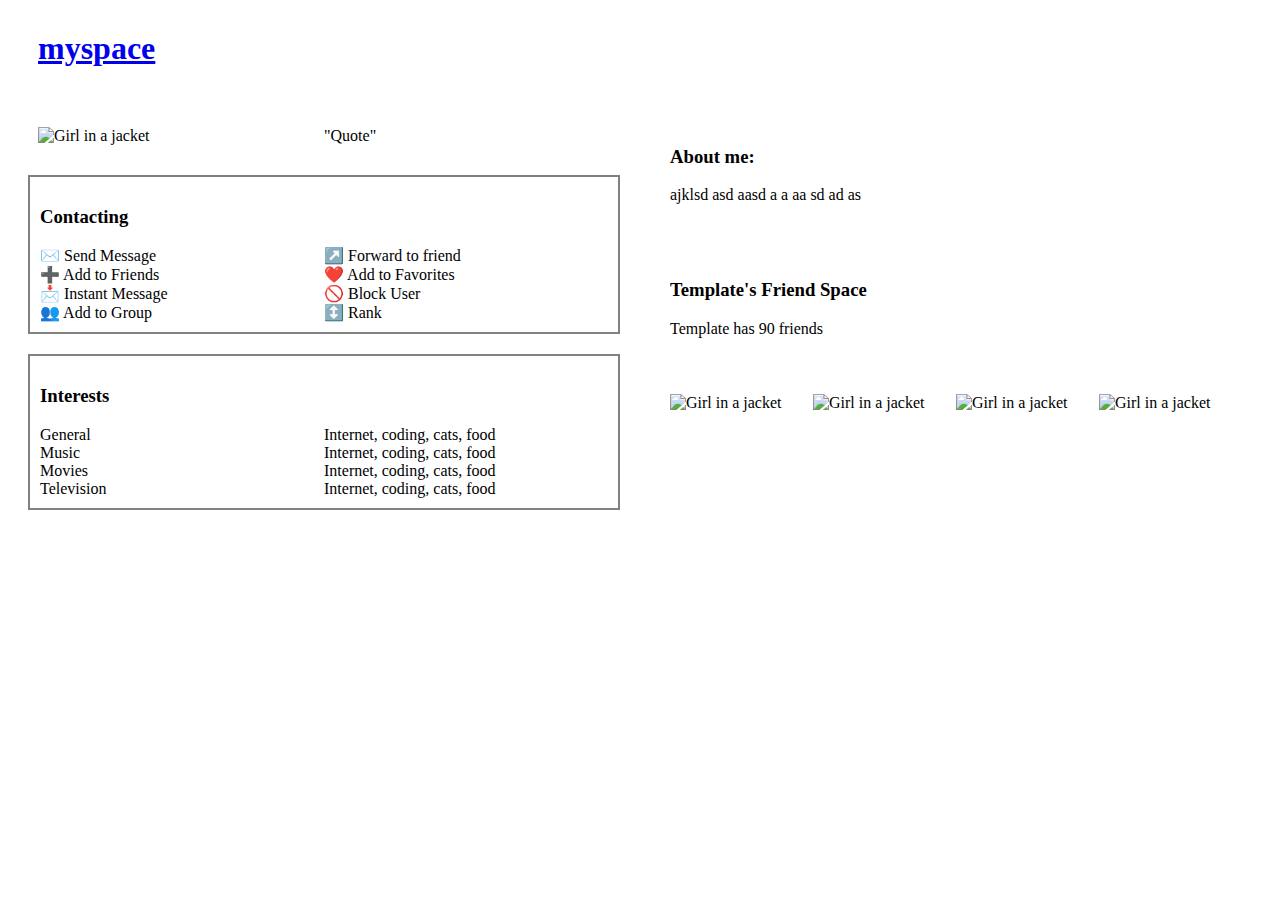
==== profiles/josh.html @ 8d3d268d "Initial commit" ====
<!DOCTYPE html>
<html lang="en">

<head>
    <meta charset="UTF-8">
    <meta name="viewport" content="width=device-width, initial-scale=1.0">
    <meta http-equiv="X-UA-Compatible" content="ie=edge">
    <title>My Website</title>
    <link rel="stylesheet" href="../styles.css">
    <link rel="icon" href="./favicon.ico" type="image/x-icon">
</head>

<body>
    <main>
        <h1 class="home-button"><a href="../index.html">myspace</a></h1>
        <div class=" row">
            <div class="column">
                <div class="profile-picture">
                    <div class="row">
                        <div class="column">
                            <img src="https://www.w3schools.com/tags/img_girl.jpg" alt="Girl in a jacket" width="150"
                                height="200">
                        </div>
                        <div class="column">
                            "Quote"
                        </div>
                    </div>
                </div>
                <div class="contact bordered">
                    <h3>Contacting </h3>
                    <div class="row">
                        <div class="column">
                            ✉️ Send Message <br />
                            ➕ Add to Friends <br />
                            📩 Instant Message <br />
                            👥 Add to Group <br />
                        </div>
                        <div class="column">
                            ↗️ Forward to friend <br />
                            ❤️ Add to Favorites <br />
                            🚫 Block User <br />
                            ↕️ Rank <br />
                        </div>
                    </div>
                </div>
                <div class="interests bordered">
                    <h3>Interests </h3>
                    <div class="row">
                        <div class="column">
                            General
                        </div>
                        <div class="column">
                            Internet, coding, cats, food
                        </div>
                    </div>
                    <div class="row">
                        <div class="column">
                            Music
                        </div>
                        <div class="column">
                            Internet, coding, cats, food
                        </div>
                    </div>
                    <div class="row">
                        <div class="column">
                            Movies
                        </div>
                        <div class="column">
                            Internet, coding, cats, food
                        </div>
                    </div>
                    <div class="row">
                        <div class="column">
                            Television
                        </div>
                        <div class="column">
                            Internet, coding, cats, food
                        </div>
                    </div>
                </div>
            </div>
            <div class="column">
                <div>
                    <div class="about-me">
                        <h3>About me:</h3>
                        <p>
                            ajklsd asd aasd a a aa sd ad as
                        </p>
                    </div>
                    <div class="friends-header">
                        <h3>Template's Friend Space</h3>
                        <p>Template has 90 friends</p>
                    </div>
                    <div class="row friends">
                        <div class="column-25">
                            <img src="https://www.w3schools.com/tags/img_girl.jpg" alt="Girl in a jacket" width="75"
                                height="100">
                        </div>
                        <div class="column-25">
                            <img src="https://www.w3schools.com/tags/img_girl.jpg" alt="Girl in a jacket" width="75"
                                height="100">
                        </div>
                        <div class="column-25">
                            <img src="https://www.w3schools.com/tags/img_girl.jpg" alt="Girl in a jacket" width="75"
                                height="100">
                        </div>
                        <div class="column-25">
                            <img src="https://www.w3schools.com/tags/img_girl.jpg" alt="Girl in a jacket" width="75"
                                height="100">
                        </div>
                    </div>
                </div>
            </div>
        </div>
    </main>
    <script src="index.js"></script>
</body>

</html>
---- styles.css ----
.column {
  float: left;
  width: 50%;
}
.column-25 {
  float: left;
  width: 25%;
}

.bordered {
  border: 2px solid grey;
}

/* Clear floats after the columns */
.row:after {
  content: "";
  display: table;
  clear: both;
}

.home-button {
  margin: 20px;
  padding: 10px;
}

.profiles {
  margin: 20px;
  padding: 10px;
}

.profile-picture {
  margin: 20px;
  padding: 10px;
}
.contact {
  margin: 20px;
  padding: 10px;
}

.interests {
  margin: 20px;
  padding: 10px;
}

.about-me {
  margin: 20px;
  padding: 10px;
}

.friends-header {
  margin: 20px;
  padding: 10px;
}

.friends {
  margin: 20px;
  padding: 10px;
}
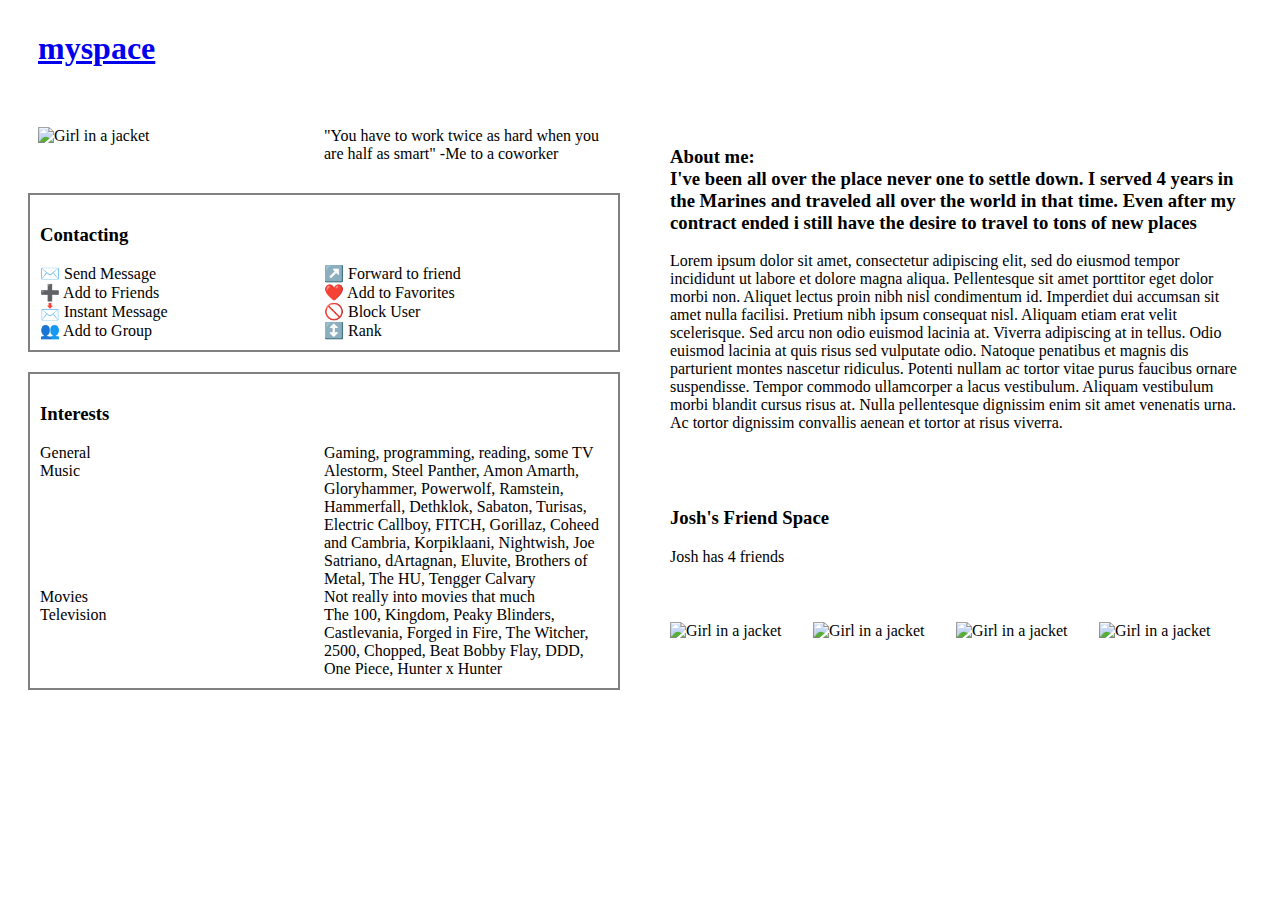
==== commit e4831990: "profile" ====
--- a/profiles/josh.html
+++ b/profiles/josh.html
@@ -18,11 +18,11 @@
                 <div class="profile-picture">
                     <div class="row">
                         <div class="column">
-                            <img src="https://www.w3schools.com/tags/img_girl.jpg" alt="Girl in a jacket" width="150"
+                            <img src="https://i.imgur.com/vVknfcs.jpg" alt="Girl in a jacket" width="150"
                                 height="200">
                         </div>
                         <div class="column">
-                            "Quote"
+                            "You have to work twice as hard when you are half as smart" -Me to a coworker
                         </div>
                     </div>
                 </div>
@@ -50,7 +50,7 @@
                             General
                         </div>
                         <div class="column">
-                            Internet, coding, cats, food
+                            Gaming, programming, reading, some TV
                         </div>
                     </div>
                     <div class="row">
@@ -58,7 +58,9 @@
                             Music
                         </div>
                         <div class="column">
-                            Internet, coding, cats, food
+                            Alestorm, Steel Panther, Amon Amarth, Gloryhammer, Powerwolf, Ramstein,
+                            Hammerfall, Dethklok, Sabaton, Turisas, Electric Callboy, FITCH, Gorillaz, Coheed and Cambria,
+                            Korpiklaani, Nightwish, Joe Satriano, dArtagnan, Eluvite, Brothers of Metal, The HU, Tengger Calvary
                         </div>
                     </div>
                     <div class="row">
@@ -66,7 +68,7 @@
                             Movies
                         </div>
                         <div class="column">
-                            Internet, coding, cats, food
+                            Not really into movies that much
                         </div>
                     </div>
                     <div class="row">
@@ -74,7 +76,7 @@
                             Television
                         </div>
                         <div class="column">
-                            Internet, coding, cats, food
+                            The 100, Kingdom, Peaky Blinders, Castlevania, Forged in Fire, The Witcher, 2500, Chopped, Beat Bobby Flay, DDD, One Piece, Hunter x Hunter
                         </div>
                     </div>
                 </div>
@@ -82,30 +84,30 @@
             <div class="column">
                 <div>
                     <div class="about-me">
-                        <h3>About me:</h3>
+                        <h3>About me: <br>I've been all over the place never one to settle down. I served 4 years in the Marines and traveled all over the world in that time. Even after my contract ended i still have the desire to travel to tons of new places</h3>
                         <p>
-                            ajklsd asd aasd a a aa sd ad as
+                            Lorem ipsum dolor sit amet, consectetur adipiscing elit, sed do eiusmod tempor incididunt ut labore et dolore magna aliqua. Pellentesque sit amet porttitor eget dolor morbi non. Aliquet lectus proin nibh nisl condimentum id. Imperdiet dui accumsan sit amet nulla facilisi. Pretium nibh ipsum consequat nisl. Aliquam etiam erat velit scelerisque. Sed arcu non odio euismod lacinia at. Viverra adipiscing at in tellus. Odio euismod lacinia at quis risus sed vulputate odio. Natoque penatibus et magnis dis parturient montes nascetur ridiculus. Potenti nullam ac tortor vitae purus faucibus ornare suspendisse. Tempor commodo ullamcorper a lacus vestibulum. Aliquam vestibulum morbi blandit cursus risus at. Nulla pellentesque dignissim enim sit amet venenatis urna. Ac tortor dignissim convallis aenean et tortor at risus viverra.
                         </p>
                     </div>
                     <div class="friends-header">
-                        <h3>Template's Friend Space</h3>
-                        <p>Template has 90 friends</p>
+                        <h3>Josh's Friend Space</h3>
+                        <p>Josh has 4 friends</p>
                     </div>
                     <div class="row friends">
                         <div class="column-25">
-                            <img src="https://www.w3schools.com/tags/img_girl.jpg" alt="Girl in a jacket" width="75"
+                            <img src="https://img.buzzfeed.com/buzzfeed-static/static/2014-04/enhanced/webdr06/1/15/enhanced-buzz-10877-1396381437-29.jpg" alt="Girl in a jacket" width="75"
                                 height="100">
                         </div>
                         <div class="column-25">
-                            <img src="https://www.w3schools.com/tags/img_girl.jpg" alt="Girl in a jacket" width="75"
+                            <img src="https://i.imgur.com/2YuqVIf.jpeg" alt="Girl in a jacket" width="75"
                                 height="100">
                         </div>
                         <div class="column-25">
-                            <img src="https://www.w3schools.com/tags/img_girl.jpg" alt="Girl in a jacket" width="75"
+                            <img src="https://i.imgur.com/g7O63uG.jpeg" alt="Girl in a jacket" width="75"
                                 height="100">
                         </div>
                         <div class="column-25">
-                            <img src="https://www.w3schools.com/tags/img_girl.jpg" alt="Girl in a jacket" width="75"
+                            <img src="https://i.imgur.com/HUGgE4e.jpeg" alt="Girl in a jacket" width="75"
                                 height="100">
                         </div>
                     </div>
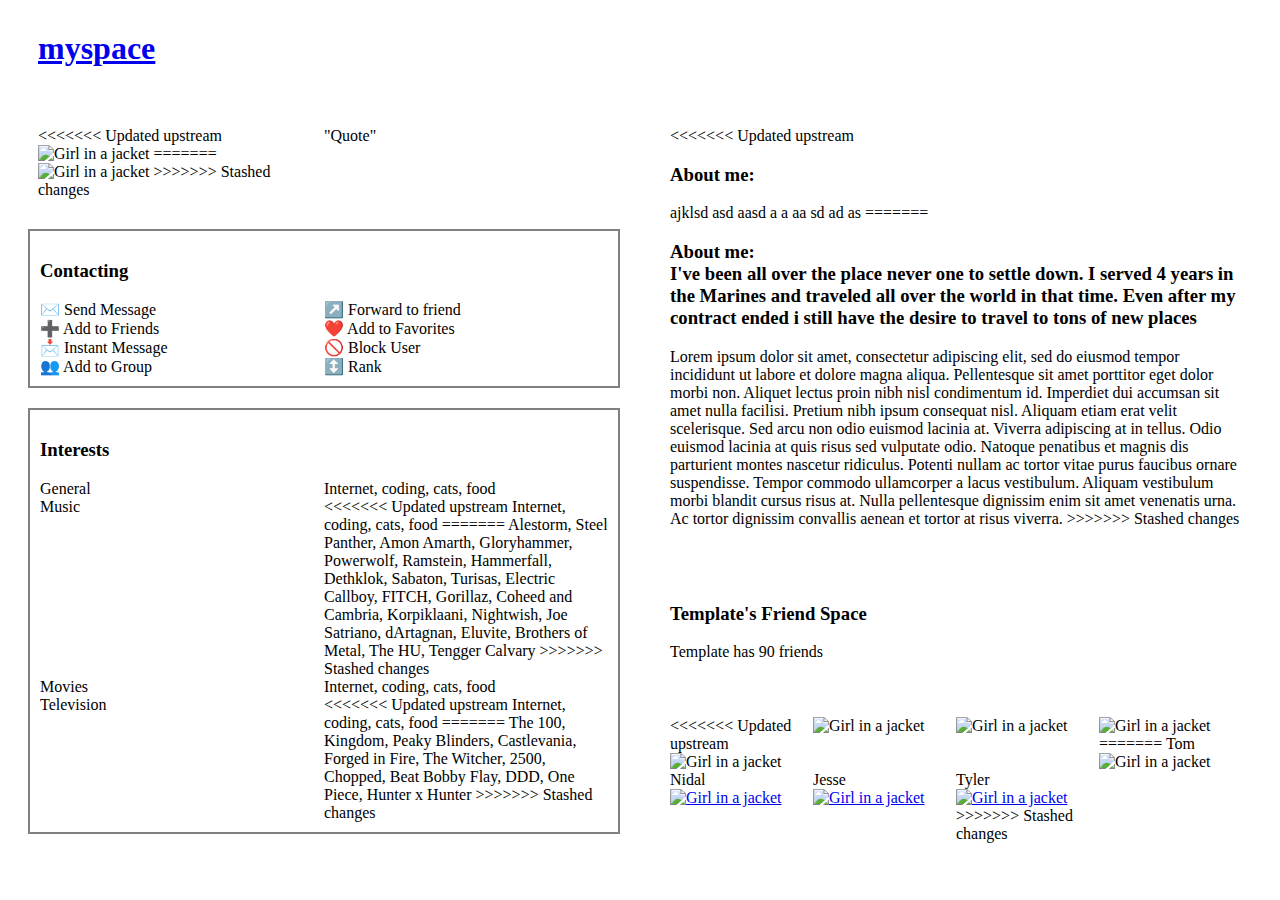
==== commit 8e5f160c: "Link fixes" ====
--- a/profiles/josh.html
+++ b/profiles/josh.html
@@ -18,11 +18,15 @@
                 <div class="profile-picture">
                     <div class="row">
                         <div class="column">
-                            <img src="https://i.imgur.com/vVknfcs.jpg" alt="Girl in a jacket" width="150"
+<<<<<<< Updated upstream
+                            <img src="https://www.w3schools.com/tags/img_girl.jpg" alt="Girl in a jacket" width="150"
                                 height="200">
+=======
+                            <img src="https://i.imgur.com/vVknfcs.jpg" alt="Girl in a jacket" width="150" height="200">
+>>>>>>> Stashed changes
                         </div>
                         <div class="column">
-                            "You have to work twice as hard when you are half as smart" -Me to a coworker
+                            "Quote"
                         </div>
                     </div>
                 </div>
@@ -50,7 +54,7 @@
                             General
                         </div>
                         <div class="column">
-                            Gaming, programming, reading, some TV
+                            Internet, coding, cats, food
                         </div>
                     </div>
                     <div class="row">
@@ -58,9 +62,15 @@
                             Music
                         </div>
                         <div class="column">
+<<<<<<< Updated upstream
+                            Internet, coding, cats, food
+=======
                             Alestorm, Steel Panther, Amon Amarth, Gloryhammer, Powerwolf, Ramstein,
-                            Hammerfall, Dethklok, Sabaton, Turisas, Electric Callboy, FITCH, Gorillaz, Coheed and Cambria,
-                            Korpiklaani, Nightwish, Joe Satriano, dArtagnan, Eluvite, Brothers of Metal, The HU, Tengger Calvary
+                            Hammerfall, Dethklok, Sabaton, Turisas, Electric Callboy, FITCH, Gorillaz, Coheed and
+                            Cambria,
+                            Korpiklaani, Nightwish, Joe Satriano, dArtagnan, Eluvite, Brothers of Metal, The HU, Tengger
+                            Calvary
+>>>>>>> Stashed changes
                         </div>
                     </div>
                     <div class="row">
@@ -68,7 +78,7 @@
                             Movies
                         </div>
                         <div class="column">
-                            Not really into movies that much
+                            Internet, coding, cats, food
                         </div>
                     </div>
                     <div class="row">
@@ -76,7 +86,12 @@
                             Television
                         </div>
                         <div class="column">
-                            The 100, Kingdom, Peaky Blinders, Castlevania, Forged in Fire, The Witcher, 2500, Chopped, Beat Bobby Flay, DDD, One Piece, Hunter x Hunter
+<<<<<<< Updated upstream
+                            Internet, coding, cats, food
+=======
+                            The 100, Kingdom, Peaky Blinders, Castlevania, Forged in Fire, The Witcher, 2500, Chopped,
+                            Beat Bobby Flay, DDD, One Piece, Hunter x Hunter
+>>>>>>> Stashed changes
                         </div>
                     </div>
                 </div>
@@ -84,31 +99,75 @@
             <div class="column">
                 <div>
                     <div class="about-me">
-                        <h3>About me: <br>I've been all over the place never one to settle down. I served 4 years in the Marines and traveled all over the world in that time. Even after my contract ended i still have the desire to travel to tons of new places</h3>
+<<<<<<< Updated upstream
+                        <h3>About me:</h3>
                         <p>
-                            Lorem ipsum dolor sit amet, consectetur adipiscing elit, sed do eiusmod tempor incididunt ut labore et dolore magna aliqua. Pellentesque sit amet porttitor eget dolor morbi non. Aliquet lectus proin nibh nisl condimentum id. Imperdiet dui accumsan sit amet nulla facilisi. Pretium nibh ipsum consequat nisl. Aliquam etiam erat velit scelerisque. Sed arcu non odio euismod lacinia at. Viverra adipiscing at in tellus. Odio euismod lacinia at quis risus sed vulputate odio. Natoque penatibus et magnis dis parturient montes nascetur ridiculus. Potenti nullam ac tortor vitae purus faucibus ornare suspendisse. Tempor commodo ullamcorper a lacus vestibulum. Aliquam vestibulum morbi blandit cursus risus at. Nulla pellentesque dignissim enim sit amet venenatis urna. Ac tortor dignissim convallis aenean et tortor at risus viverra.
+                            ajklsd asd aasd a a aa sd ad as
+=======
+                        <h3>About me: <br>I've been all over the place never one to settle down. I served 4 years in the
+                            Marines and traveled all over the world in that time. Even after my contract ended i still
+                            have the desire to travel to tons of new places</h3>
+                        <p>
+                            Lorem ipsum dolor sit amet, consectetur adipiscing elit, sed do eiusmod tempor incididunt ut
+                            labore et dolore magna aliqua. Pellentesque sit amet porttitor eget dolor morbi non. Aliquet
+                            lectus proin nibh nisl condimentum id. Imperdiet dui accumsan sit amet nulla facilisi.
+                            Pretium nibh ipsum consequat nisl. Aliquam etiam erat velit scelerisque. Sed arcu non odio
+                            euismod lacinia at. Viverra adipiscing at in tellus. Odio euismod lacinia at quis risus sed
+                            vulputate odio. Natoque penatibus et magnis dis parturient montes nascetur ridiculus.
+                            Potenti nullam ac tortor vitae purus faucibus ornare suspendisse. Tempor commodo ullamcorper
+                            a lacus vestibulum. Aliquam vestibulum morbi blandit cursus risus at. Nulla pellentesque
+                            dignissim enim sit amet venenatis urna. Ac tortor dignissim convallis aenean et tortor at
+                            risus viverra.
+>>>>>>> Stashed changes
                         </p>
                     </div>
                     <div class="friends-header">
-                        <h3>Josh's Friend Space</h3>
-                        <p>Josh has 4 friends</p>
+                        <h3>Template's Friend Space</h3>
+                        <p>Template has 90 friends</p>
                     </div>
                     <div class="row friends">
                         <div class="column-25">
-                            <img src="https://img.buzzfeed.com/buzzfeed-static/static/2014-04/enhanced/webdr06/1/15/enhanced-buzz-10877-1396381437-29.jpg" alt="Girl in a jacket" width="75"
+<<<<<<< Updated upstream
+                            <img src="https://www.w3schools.com/tags/img_girl.jpg" alt="Girl in a jacket" width="75"
                                 height="100">
                         </div>
                         <div class="column-25">
-                            <img src="https://i.imgur.com/2YuqVIf.jpeg" alt="Girl in a jacket" width="75"
+                            <img src="https://www.w3schools.com/tags/img_girl.jpg" alt="Girl in a jacket" width="75"
                                 height="100">
                         </div>
                         <div class="column-25">
-                            <img src="https://i.imgur.com/g7O63uG.jpeg" alt="Girl in a jacket" width="75"
+                            <img src="https://www.w3schools.com/tags/img_girl.jpg" alt="Girl in a jacket" width="75"
                                 height="100">
                         </div>
                         <div class="column-25">
-                            <img src="https://i.imgur.com/HUGgE4e.jpeg" alt="Girl in a jacket" width="75"
+                            <img src="https://www.w3schools.com/tags/img_girl.jpg" alt="Girl in a jacket" width="75"
                                 height="100">
+=======
+                            Tom
+                            <img src="https://img.buzzfeed.com/buzzfeed-static/static/2014-04/enhanced/webdr06/1/15/enhanced-buzz-10877-1396381437-29.jpg"
+                                alt="Girl in a jacket" width="75" height="100">
+                        </div>
+                        <div class="column-25">
+                            Nidal
+                            <a href="../profiles/nidal.html">
+                                <img src="https://i.imgur.com/2YuqVIf.jpeg" alt="Girl in a jacket" width="75"
+                                    height="100">
+                            </a>
+                        </div>
+                        <div class="column-25">
+                            Jesse
+                            <a href="../profiles/jesse.html">
+                                <img src="https://i.imgur.com/g7O63uG.jpeg" alt="Girl in a jacket" width="75"
+                                    height="100">
+                            </a>
+                        </div>
+                        <div class="column-25">
+                            Tyler
+                            <a href="../profiles/tyler.html">
+                                <img src="https://i.imgur.com/HUGgE4e.jpeg" alt="Girl in a jacket" width="75"
+                                    height="100">
+                            </a>
+>>>>>>> Stashed changes
                         </div>
                     </div>
                 </div>
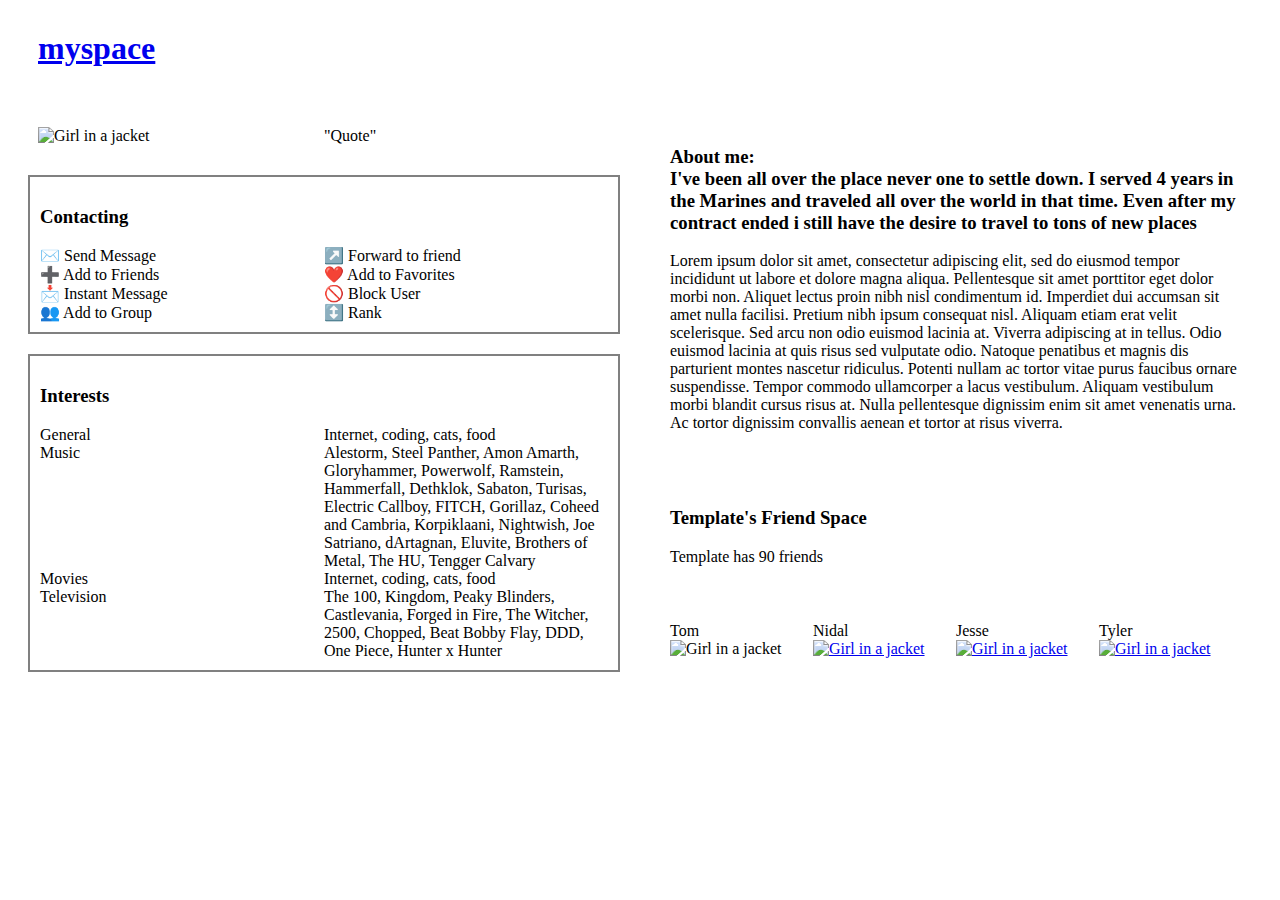
==== commit c087e8fc: "Fix profile" ====
--- a/profiles/josh.html
+++ b/profiles/josh.html
@@ -18,12 +18,7 @@
                 <div class="profile-picture">
                     <div class="row">
                         <div class="column">
-<<<<<<< Updated upstream
-                            <img src="https://www.w3schools.com/tags/img_girl.jpg" alt="Girl in a jacket" width="150"
-                                height="200">
-=======
                             <img src="https://i.imgur.com/vVknfcs.jpg" alt="Girl in a jacket" width="150" height="200">
->>>>>>> Stashed changes
                         </div>
                         <div class="column">
                             "Quote"
@@ -62,15 +57,11 @@
                             Music
                         </div>
                         <div class="column">
-<<<<<<< Updated upstream
-                            Internet, coding, cats, food
-=======
                             Alestorm, Steel Panther, Amon Amarth, Gloryhammer, Powerwolf, Ramstein,
                             Hammerfall, Dethklok, Sabaton, Turisas, Electric Callboy, FITCH, Gorillaz, Coheed and
                             Cambria,
                             Korpiklaani, Nightwish, Joe Satriano, dArtagnan, Eluvite, Brothers of Metal, The HU, Tengger
                             Calvary
->>>>>>> Stashed changes
                         </div>
                     </div>
                     <div class="row">
@@ -86,12 +77,8 @@
                             Television
                         </div>
                         <div class="column">
-<<<<<<< Updated upstream
-                            Internet, coding, cats, food
-=======
                             The 100, Kingdom, Peaky Blinders, Castlevania, Forged in Fire, The Witcher, 2500, Chopped,
                             Beat Bobby Flay, DDD, One Piece, Hunter x Hunter
->>>>>>> Stashed changes
                         </div>
                     </div>
                 </div>
@@ -99,11 +86,6 @@
             <div class="column">
                 <div>
                     <div class="about-me">
-<<<<<<< Updated upstream
-                        <h3>About me:</h3>
-                        <p>
-                            ajklsd asd aasd a a aa sd ad as
-=======
                         <h3>About me: <br>I've been all over the place never one to settle down. I served 4 years in the
                             Marines and traveled all over the world in that time. Even after my contract ended i still
                             have the desire to travel to tons of new places</h3>
@@ -118,7 +100,6 @@
                             a lacus vestibulum. Aliquam vestibulum morbi blandit cursus risus at. Nulla pellentesque
                             dignissim enim sit amet venenatis urna. Ac tortor dignissim convallis aenean et tortor at
                             risus viverra.
->>>>>>> Stashed changes
                         </p>
                     </div>
                     <div class="friends-header">
@@ -127,22 +108,6 @@
                     </div>
                     <div class="row friends">
                         <div class="column-25">
-<<<<<<< Updated upstream
-                            <img src="https://www.w3schools.com/tags/img_girl.jpg" alt="Girl in a jacket" width="75"
-                                height="100">
-                        </div>
-                        <div class="column-25">
-                            <img src="https://www.w3schools.com/tags/img_girl.jpg" alt="Girl in a jacket" width="75"
-                                height="100">
-                        </div>
-                        <div class="column-25">
-                            <img src="https://www.w3schools.com/tags/img_girl.jpg" alt="Girl in a jacket" width="75"
-                                height="100">
-                        </div>
-                        <div class="column-25">
-                            <img src="https://www.w3schools.com/tags/img_girl.jpg" alt="Girl in a jacket" width="75"
-                                height="100">
-=======
                             Tom
                             <img src="https://img.buzzfeed.com/buzzfeed-static/static/2014-04/enhanced/webdr06/1/15/enhanced-buzz-10877-1396381437-29.jpg"
                                 alt="Girl in a jacket" width="75" height="100">
@@ -167,7 +132,6 @@
                                 <img src="https://i.imgur.com/HUGgE4e.jpeg" alt="Girl in a jacket" width="75"
                                     height="100">
                             </a>
->>>>>>> Stashed changes
                         </div>
                     </div>
                 </div>
@@ -177,4 +141,5 @@
     <script src="index.js"></script>
 </body>
 
+
 </html>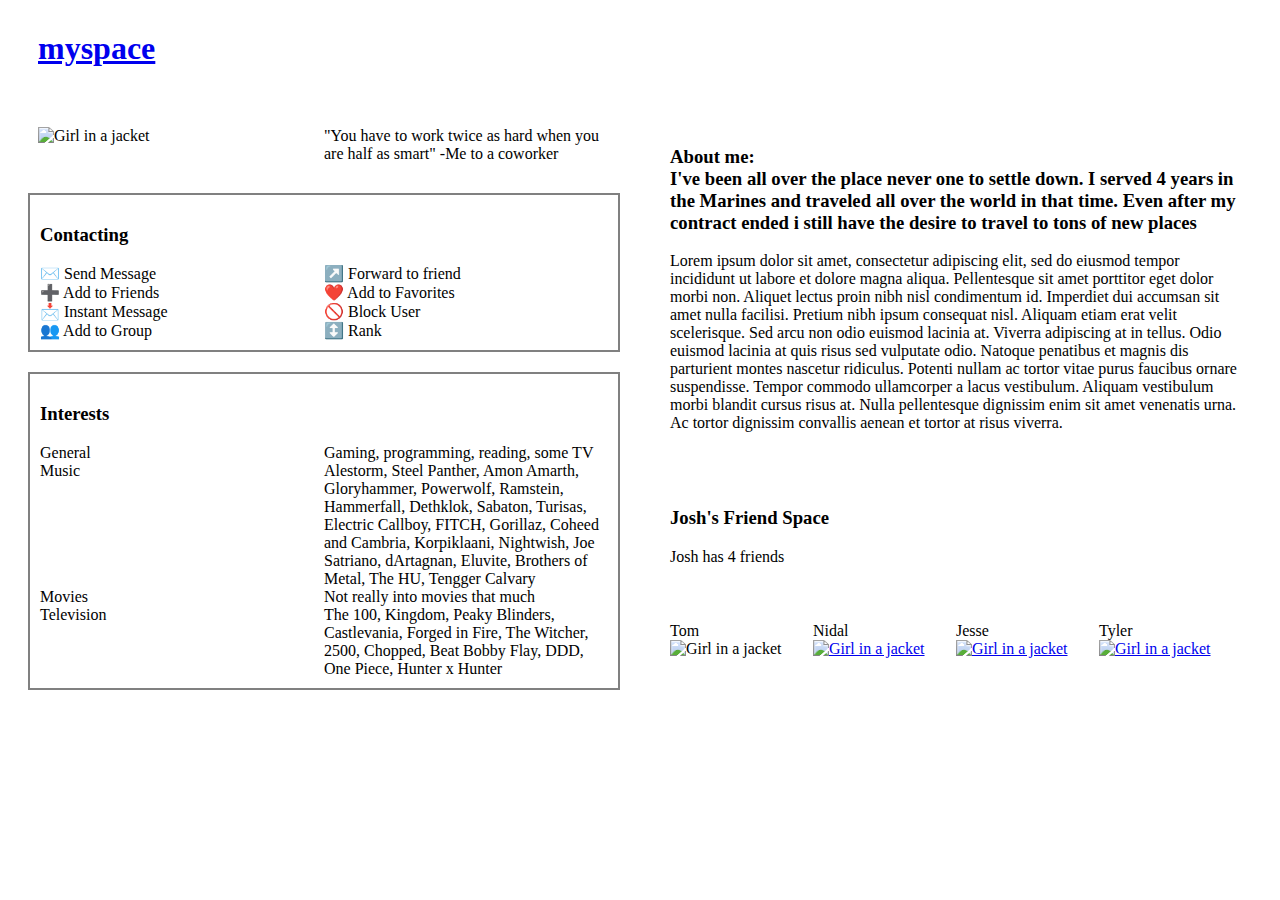
==== commit 620fd0ee: "Merge branch 'main' into develop" ====
--- a/profiles/josh.html
+++ b/profiles/josh.html
@@ -21,7 +21,7 @@
                             <img src="https://i.imgur.com/vVknfcs.jpg" alt="Girl in a jacket" width="150" height="200">
                         </div>
                         <div class="column">
-                            "Quote"
+                            "You have to work twice as hard when you are half as smart" -Me to a coworker
                         </div>
                     </div>
                 </div>
@@ -49,7 +49,7 @@
                             General
                         </div>
                         <div class="column">
-                            Internet, coding, cats, food
+                            Gaming, programming, reading, some TV
                         </div>
                     </div>
                     <div class="row">
@@ -69,7 +69,7 @@
                             Movies
                         </div>
                         <div class="column">
-                            Internet, coding, cats, food
+                            Not really into movies that much
                         </div>
                     </div>
                     <div class="row">
@@ -77,8 +77,7 @@
                             Television
                         </div>
                         <div class="column">
-                            The 100, Kingdom, Peaky Blinders, Castlevania, Forged in Fire, The Witcher, 2500, Chopped,
-                            Beat Bobby Flay, DDD, One Piece, Hunter x Hunter
+                            The 100, Kingdom, Peaky Blinders, Castlevania, Forged in Fire, The Witcher, 2500, Chopped, Beat Bobby Flay, DDD, One Piece, Hunter x Hunter
                         </div>
                     </div>
                 </div>
@@ -103,13 +102,13 @@
                         </p>
                     </div>
                     <div class="friends-header">
-                        <h3>Template's Friend Space</h3>
-                        <p>Template has 90 friends</p>
+                        <h3>Josh's Friend Space</h3>
+                        <p>Josh has 4 friends</p>
                     </div>
                     <div class="row friends">
                         <div class="column-25">
                             Tom
-                            <img src="https://img.buzzfeed.com/buzzfeed-static/static/2014-04/enhanced/webdr06/1/15/enhanced-buzz-10877-1396381437-29.jpg"
+                            <img src="https://i.guim.co.uk/img/static/sys-images/Guardian/Pix/pictures/2015/3/31/1427823466140/1fe69f2c-59d6-4e07-ab3a-8b60dbe35db2-1020x1020.jpeg?width=300&quality=45&auto=format&fit=max&dpr=2&s=3fefb5ab1a27afab114342c28cffe5d1"
                                 alt="Girl in a jacket" width="75" height="100">
                         </div>
                         <div class="column-25">
